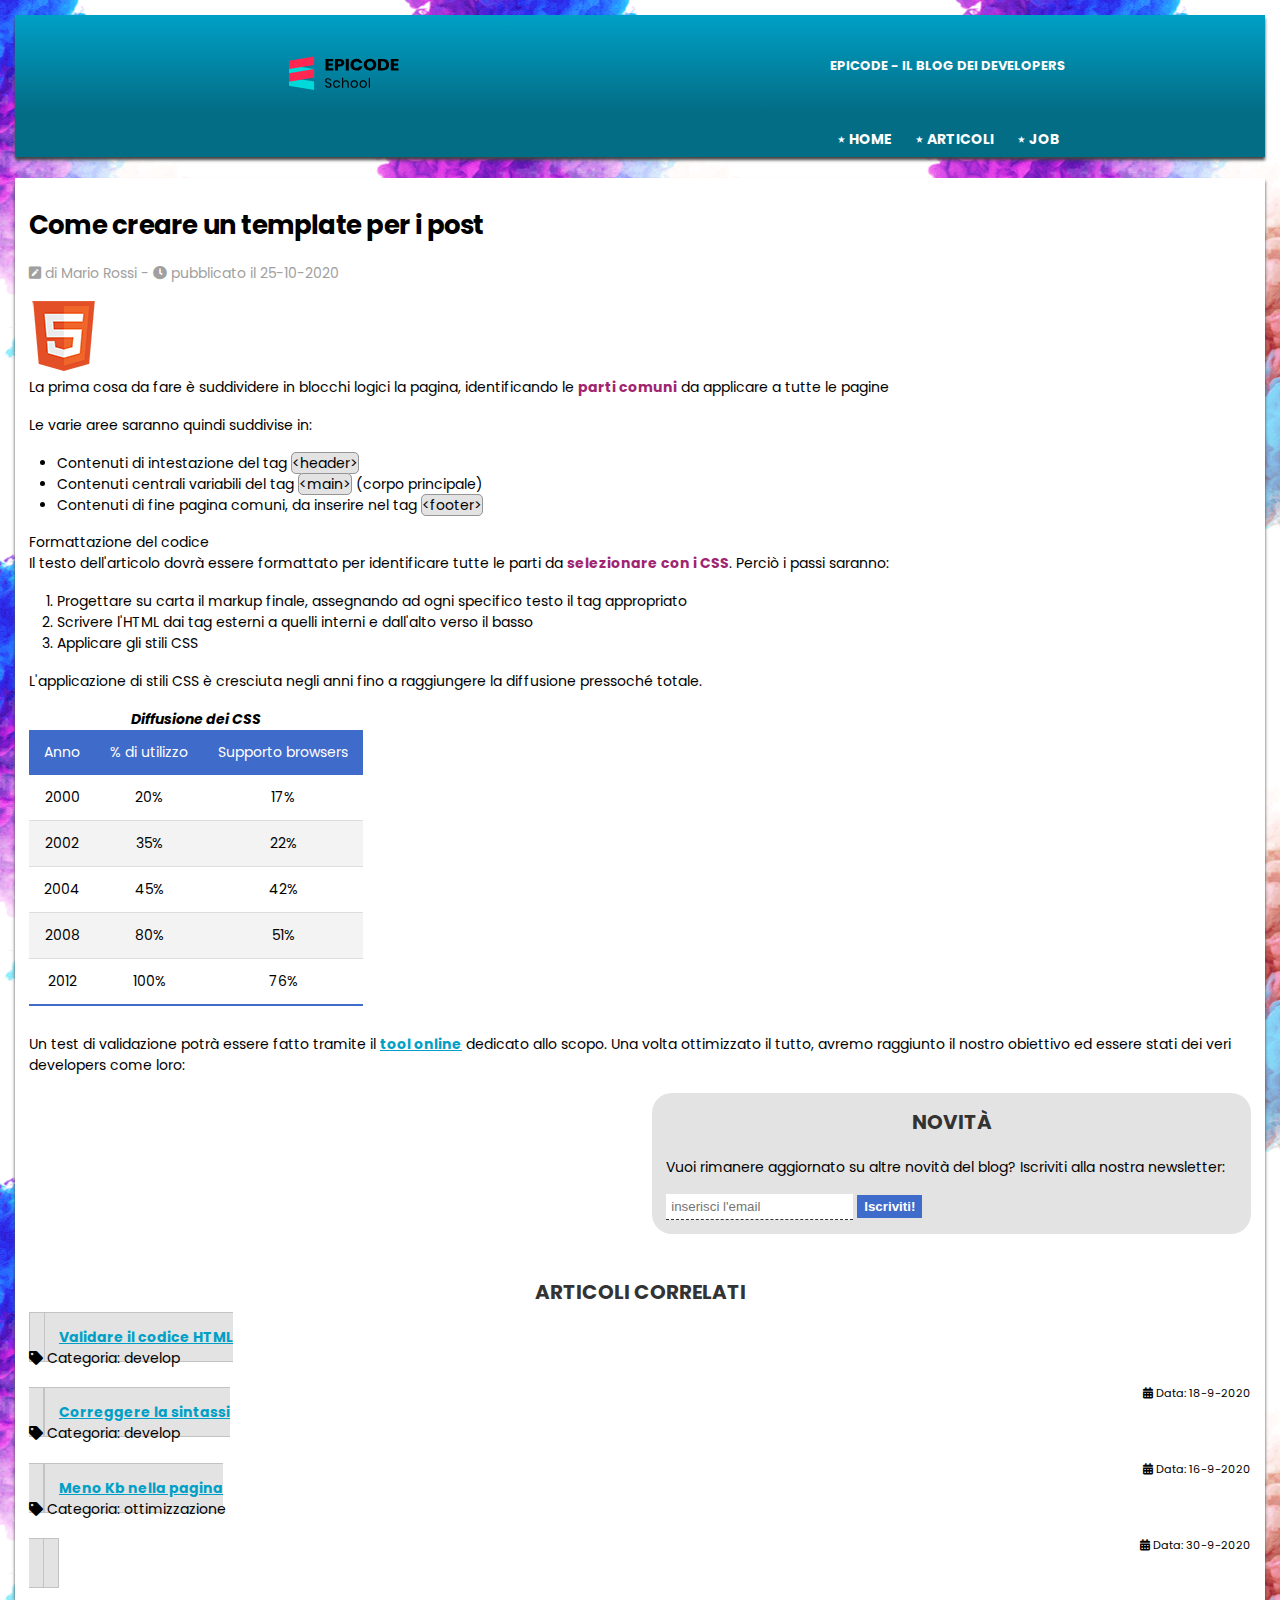
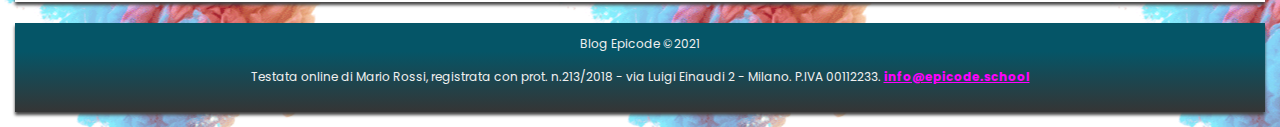
==== index.html @ e1c6590b "settimana 5 giorno1" ====
<!DOCTYPE html>
<html lang="it">

<head>
    <meta charset="utf-8">
    <title>Sviluppo di una pagina web - Blog Epicode</title>
    <meta name="description"
        content="Primi passi operativi per creare un modello di pagina HTML per un post. Scopri come iniziare in modo facile.">
    <meta name="viewport" content="width=device-width, initial-scale=1">
    <link rel="preconnect" href="https://fonts.gstatic.com">
    <link href="https://fonts.googleapis.com/css2?family=Poppins&display=swap" rel="stylesheet">
    <link rel="stylesheet" href="./assets/css/font-awesome.css">
    <link rel="stylesheet" href="./assets/css/reset.css">
    <link rel="stylesheet" href="./assets/css/style.css">
</head>

<body>
    <header>
        <div class="firstContainer">
            <img src="./assets/img/logo.svg" alt="logo del blog" width="250" height="60">
            <p>Epicode - Il blog dei developers</p>
        </div>
        <nav>
            <ul>
                <li><a href="index.html" title="Home Page">Home</a></li>
                <li><a href="articoli.html" title="Elenco degli articoli tecnici pubblicati">Articoli</a></li>
                <li><a href="contatti.html" title="Candidati inviando un tuo cv">Job</a></li>
            </ul>
        </nav>

    </header>

    <hr>

    <main>
        <article>
            <h1>Come creare un template per i post</h1>
            <p><i class="fas fa-pen-square"></i> di Mario Rossi - <span><i class="fas fa-clock"></i> pubblicato il
                    25-10-2020</span></p>
                    <div class="containerEsterno">
                
                        <div class="containerMedio">
                            <div class="containerInterno">
                                <img src="assets/img/badge.png" alt="badge html">
                            </div>
                        </div>
                    </div>
                    

            <p>La prima cosa da fare è suddividere in blocchi logici la pagina, identificando le <strong>parti
                    comuni</strong> da applicare a tutte le pagine</p>

            <p>Le varie aree saranno quindi suddivise in:</p>
            <ul>
                <li>Contenuti di intestazione del tag <code>&lt;header&gt;</code></li>
                <li>Contenuti centrali variabili del tag <code>&lt;main&gt;</code> (corpo principale)</li>
                <li>Contenuti di fine pagina comuni, da inserire nel tag <code>&lt;footer&gt;</code></li>
            </ul>

            <h2>Formattazione del codice</h2>
            <p>Il testo dell'articolo dovrà essere formattato per identificare tutte le parti da <strong>selezionare con
                    i CSS</strong>. Perciò i passi saranno:</p>
            <ol>
                <li>Progettare su carta il markup finale, assegnando ad ogni specifico testo il tag appropriato</li>
                <li>Scrivere l'HTML dai tag esterni a quelli interni e dall'alto verso il basso</li>
                <li>Applicare gli stili CSS</li>
            </ol>

            <p>L'applicazione di stili CSS è cresciuta negli anni fino a raggiungere la diffusione pressoché totale.</p>

            <table>
                <caption>Diffusione dei CSS</caption>
                <thead>
                    <tr>
                        <th>Anno</th>
                        <th>% di utilizzo</th>
                        <th>Supporto browsers</th>
                    </tr>
                </thead>
                <tbody>
                    <tr>
                        <td>2000</td>
                        <td>20&percnt;</td>
                        <td>17&percnt;</td>
                    </tr>
                    <tr>
                        <td>2002</td>
                        <td>35&percnt;</td>
                        <td>22&percnt;</td>
                    </tr>
                    <tr>
                        <td>2004</td>
                        <td>45&percnt;</td>
                        <td>42&percnt;</td>
                    </tr>
                    <tr>
                        <td>2008</td>
                        <td>80&percnt;</td>
                        <td>51&percnt;</td>
                    </tr>
                    <tr>
                        <td>2012</td>
                        <td>100&percnt;</td>
                        <td>76&percnt;</td>
                    </tr>
                </tbody>
            </table>

            <p>Un test di validazione potrà essere fatto tramite il <a href="https://jigsaw.w3.org/css-validator/"
                    target="blank" title="Validatore CSS online del W3C">tool online</a> dedicato allo scopo. Una volta
                ottimizzato il tutto, avremo raggiunto il nostro obiettivo ed essere stati dei veri developers come
                loro:</p>

            <iframe width="300" height="300" src="https://www.youtube.com/embed/dvOvHXruEDM"
                title="YouTube video player"
                allow="accelerometer; autoplay; clipboard-write; encrypted-media; gyroscope; picture-in-picture"
                allowfullscreen></iframe>

            <section class="ultimaSection">
                <h2>Novità</h2>
                <p>Vuoi rimanere aggiornato su altre novità del blog? Iscriviti alla nostra newsletter:</p>

                <form method="POST" action="elabora_form.php">
                    <fieldset>
                        <input type="email" name="user_email" id="user_email" placeholder="inserisci l'email" required>
                        <button type="submit">Iscriviti!</button>
                    </fieldset>
                </form>
            </section>

        </article>

        <aside>
            <h2>Articoli correlati</h2>
            <div class="containerAside">
                <div>
                    <a href="post2.html"
                        title="Passaggi guidati per validare correttamente tutto il codice sviluppato">Validare il codice
                        HTML</a>
                    <p><i class="fas fa-tag"></i> Categoria: develop</p>
                    <p><i class="fas fa-calendar-alt"></i> Data: 18-9-2020</p>
                </div>
    
                <div>
                    <a href="post3.html"
                        title="Passaggi guidati per controllare e correggere tutto il codice sviluppato">Correggere la
                        sintassi</a>
                    <p><i class="fas fa-tag"></i> Categoria: develop</p>
                    <p><i class="fas fa-calendar-alt"></i> Data: 16-9-2020</p>
                </div>
    
                <div>
                    <a href="post4.html" title="Consigli ed approcci per ridurre il peso della pagina">Meno Kb nella
                        pagina</a>
                    <p><i class="fas fa-tag"></i> Categoria: ottimizzazione</p>
                    <p><i class="fas fa-calendar-alt"></i> Data: 30-9-2020</p>
                </div>
            </div>
            
        </aside>
    </main>

    <hr>

    <footer>
        <p>Blog Epicode &copy;2021</p>
        <address>Testata online di Mario Rossi, registrata con prot. n.213/2018 - via Luigi Einaudi 2 - Milano. P.IVA
            00112233. <a href="mailto:info@epicode.school"
                title="contattami per informazioni/lavoro/privacy">info@epicode.school</a></address>
    </footer>

</body>

</html>
---- assets/css/style.css ----
/* IMPOSTAZIONI GENERALI */
html {
    font-size: 62.5%;
}

body {
    font-family: Poppins, 'Helvetica Neue', sans-serif;
    font-size: 1.4rem;
    line-height: 1.5;
    padding: 15px;
    background-image: url('../img/sfondo.png');
    background-position: center center;
}

* {
    box-sizing: border-box;
}

hr {
    display: none;
}

/* rimuove l'elemento */

/* HEADER */
header {
    background: rgb(0, 160, 198);
    background: linear-gradient(180deg, rgba(0, 160, 198, 1) 0%, rgba(3, 109, 134, 1) 68%);
    text-align: center;
    text-transform: uppercase;
    font-weight: bold;
    color: white;
    box-shadow: 0 3px 3px #444;
    margin-bottom: 1.5em;
    padding: 2em 1.5em;
}

header div img {
    margin-bottom: 20px;
}

header nav ul {
    margin: 0;
}

header nav li {
    list-style: none;
    display: inline;
    margin-right: 1rem;
    margin-left: 1rem;
}

header nav li a {
    color: white;
    text-decoration: none;
}

header nav li a:hover {
    color: red;
}

header nav li a::before {
    content: "\22c6\0020";
}

/* MAIN */
main {
    background-color: #fff;
    box-shadow: 0 3px 3px #444;
    padding: 2em 1em;
    margin-bottom: 1.5em;
}

section {
    background-color: #e3e3e3;
    padding: 1em;
    margin-bottom: 2em;
}

section h2 {
    text-align: center;
    color: #333;
    font-size: 2rem;
    font-weight: bold;
    text-transform: uppercase;
    margin-bottom: 1em;
}

/* ELEMENTI NEL MAIN - ARTICLE */
.containerEsterno {
    background-color: #a02571;
}

.containerMedio {
    background-color: #009ABF;
}

.containerInterno {
    background-color: #fff;
}

h1 {
    font-size: 2.6rem;
    font-weight: bold;
    letter-spacing: -0.03em;
    margin-bottom: 0.7em;
}

p,
address,
ul,
ol,
dl,
blockquote {
    margin-bottom: 1.2em;
}

h1+p {
    color: #a0a0a0;
}

ul,
ol {
    margin-left: 2em;
}

a {
    color: #00A0C6;
    font-weight: bold;
}

strong {
    color: #a02571;
    font-weight: bold;
}

code {
    background-color: #e3e3e3;
    border: 1px solid #969494;
    border-radius: 5px;
}

iframe {
    width: 100%;
    height: auto;
    margin-bottom: 2em;
    border-radius: 20px;
}

/* TABELLE */
table {
    margin-bottom: 2em;
}

caption {
    font-weight: bold;
    font-style: italic;
}

thead tr {
    background-color: #3f6bca;
    color: #ffffff;
}

th,
td {
    padding: 12px 15px;
    vertical-align: bottom;
    text-align: center;
}

tbody tr {
    border-bottom: 1px solid #dddddd;
}

tbody tr:nth-of-type(even) {
    background-color: #f3f3f3;
}

tbody tr:last-of-type {
    border-bottom: 2px solid #3f6bca;
}

/* FORM */
input {
    padding: 5px;
    border: 0;
    border-bottom: 1px dashed #333;
}

button {
    padding: 4px 7px;
    background-color: #3f6bca;
    border: 0;
    color: white;
    font-weight: bold;
}

/* ELEMENTI NELL' ASIDE */
aside h2 {
    text-align: center;
    color: #333;
    font-size: 2rem;
    font-weight: bold;
    text-transform: uppercase;
    margin-bottom: 1em;
}

aside div {
    background-color: #e3e3e3;
    border: 1px solid #c3c3c3;
    margin-bottom: 1em;
    padding: 1em;
}

aside div p:last-child {
    margin-bottom: 0;
    font-size: 0.8em;
    text-align: right;
}


/* FOOTER */
footer {
    background: rgb(53, 53, 53);
    background: linear-gradient(0deg, rgba(53, 53, 53, 1) 0%, rgba(5, 85, 103, 1) 68%);
    box-shadow: 0 3px 3px #444;
    color: #f0f0f0;
    padding: 1em;
    text-align: center;
    font-size: 1.2rem;
}

footer a {
    color: fuchsia;
}

@media screen and (min-width: 300px) {
    header nav li {}

}

@media screen and (min-width: 576px) {}

@media screen and (min-width: 780px) {
    header {}

    .firstContainer,
    .firstContainer img {
        width: 49%;

    }

    nav,
    .firstContainer p {
        width: 49%;
        float: right;
    }

    .firstContainer p {
        margin-top: 1.3rem;
        font-size: small;
    }

    nav {
        padding-bottom: 4rem;
    }

    .firstContainer img {
        width: 110px;
    }

    iframe {
        width: 49%;
    }

    .ultimaSection {
        width: 49%;
        float: right;
        margin-bottom: 2em;
        border-radius: 20px;
    }

    .containerAside, div {
        width: 25%;
        display: inline;
    }

}
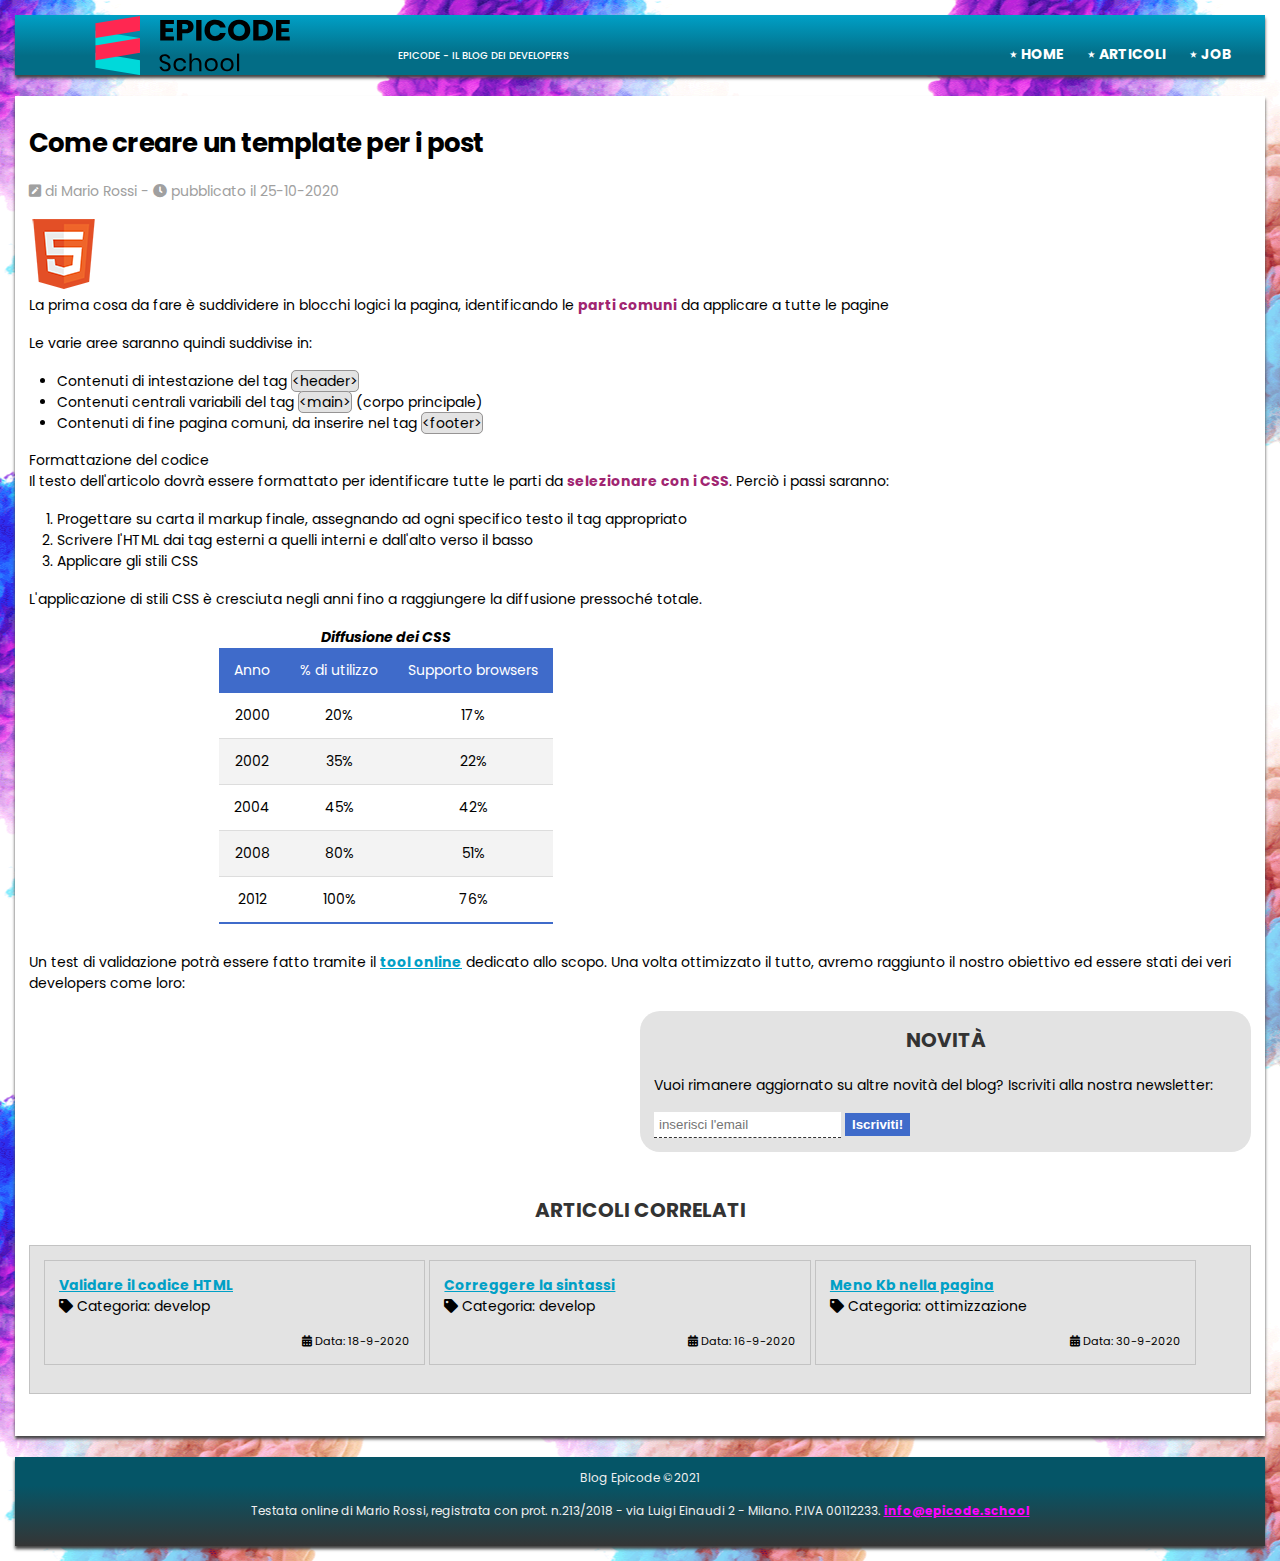
==== commit 8917be83: "settimana 5 giorno1" ====
--- a/index.html
+++ b/index.html
@@ -67,44 +67,47 @@
             </ol>
 
             <p>L'applicazione di stili CSS è cresciuta negli anni fino a raggiungere la diffusione pressoché totale.</p>
+            <div class="tabella">
+                <table>
+                    <caption>Diffusione dei CSS</caption>
+                    <thead>
+                        <tr>
+                            <th>Anno</th>
+                            <th>% di utilizzo</th>
+                            <th>Supporto browsers</th>
+                        </tr>
+                    </thead>
+                    <tbody>
+                        <tr>
+                            <td>2000</td>
+                            <td>20&percnt;</td>
+                            <td>17&percnt;</td>
+                        </tr>
+                        <tr>
+                            <td>2002</td>
+                            <td>35&percnt;</td>
+                            <td>22&percnt;</td>
+                        </tr>
+                        <tr>
+                            <td>2004</td>
+                            <td>45&percnt;</td>
+                            <td>42&percnt;</td>
+                        </tr>
+                        <tr>
+                            <td>2008</td>
+                            <td>80&percnt;</td>
+                            <td>51&percnt;</td>
+                        </tr>
+                        <tr>
+                            <td>2012</td>
+                            <td>100&percnt;</td>
+                            <td>76&percnt;</td>
+                        </tr>
+                    </tbody>
+                </table>
+            </div>
 
-            <table>
-                <caption>Diffusione dei CSS</caption>
-                <thead>
-                    <tr>
-                        <th>Anno</th>
-                        <th>% di utilizzo</th>
-                        <th>Supporto browsers</th>
-                    </tr>
-                </thead>
-                <tbody>
-                    <tr>
-                        <td>2000</td>
-                        <td>20&percnt;</td>
-                        <td>17&percnt;</td>
-                    </tr>
-                    <tr>
-                        <td>2002</td>
-                        <td>35&percnt;</td>
-                        <td>22&percnt;</td>
-                    </tr>
-                    <tr>
-                        <td>2004</td>
-                        <td>45&percnt;</td>
-                        <td>42&percnt;</td>
-                    </tr>
-                    <tr>
-                        <td>2008</td>
-                        <td>80&percnt;</td>
-                        <td>51&percnt;</td>
-                    </tr>
-                    <tr>
-                        <td>2012</td>
-                        <td>100&percnt;</td>
-                        <td>76&percnt;</td>
-                    </tr>
-                </tbody>
-            </table>
+            
 
             <p>Un test di validazione potrà essere fatto tramite il <a href="https://jigsaw.w3.org/css-validator/"
                     target="blank" title="Validatore CSS online del W3C">tool online</a> dedicato allo scopo. Una volta
@@ -133,7 +136,7 @@
         <aside>
             <h2>Articoli correlati</h2>
             <div class="containerAside">
-                <div>
+                <div class="containerAside1">
                     <a href="post2.html"
                         title="Passaggi guidati per validare correttamente tutto il codice sviluppato">Validare il codice
                         HTML</a>
@@ -141,7 +144,7 @@
                     <p><i class="fas fa-calendar-alt"></i> Data: 18-9-2020</p>
                 </div>
     
-                <div>
+                <div class="containerAside2">
                     <a href="post3.html"
                         title="Passaggi guidati per controllare e correggere tutto il codice sviluppato">Correggere la
                         sintassi</a>
@@ -149,7 +152,7 @@
                     <p><i class="fas fa-calendar-alt"></i> Data: 16-9-2020</p>
                 </div>
     
-                <div>
+                <div class="containerAside3">
                     <a href="post4.html" title="Consigli ed approcci per ridurre il peso della pagina">Meno Kb nella
                         pagina</a>
                     <p><i class="fas fa-tag"></i> Categoria: ottimizzazione</p>
--- a/assets/css/style.css
+++ b/assets/css/style.css
@@ -236,54 +236,71 @@
 }
 
 @media screen and (min-width: 300px) {
-    header nav li {}
-
-}
-
-@media screen and (min-width: 576px) {}
+    
+
+}
+
+@media screen and (min-width: 576px) {
+    .tabella {
+        text-align: center;
+        padding: 0 190px;
+    }
+}
 
 @media screen and (min-width: 780px) {
-    header {}
-
-    .firstContainer,
+    header {
+        
+        padding: 0;
+    }
+    .firstContainer p {
+        padding: 0;
+        font-size: 70%;
+        font-weight: 500;
+        text-align: center;
+    }
+    nav {
+       text-align: end;
+    }
     .firstContainer img {
-        width: 49%;
-
-    }
-
-    nav,
-    .firstContainer p {
-        width: 49%;
-        float: right;
-    }
-
-    .firstContainer p {
-        margin-top: 1.3rem;
-        font-size: small;
-    }
-
-    nav {
-        padding-bottom: 4rem;
-    }
-
-    .firstContainer img {
-        width: 110px;
+        vertical-align: bottom;
+        margin-bottom: 0;
+       
+    }
+.firstContainer , nav {
+    display: inline-block;
+    width: 48%;
+}
+.firstContainer img , .firstContainer p {
+    display: inline-block;
+    width: 48%;
+}
+    
+    
+    .tabella {
+        text-align: center;
+        width:100%;
     }
 
     iframe {
-        width: 49%;
+        width: 50%;
     }
 
     .ultimaSection {
-        width: 49%;
+        width: 50%;
         float: right;
         margin-bottom: 2em;
         border-radius: 20px;
     }
 
-    .containerAside, div {
-        width: 25%;
-        display: inline;
-    }
-
+    .containerAside1,
+    .containerAside2,
+    .containerAside3 {
+        display: inline-block;
+        width: 32%;
+        
+        
+        
+
+    }
+    
 }